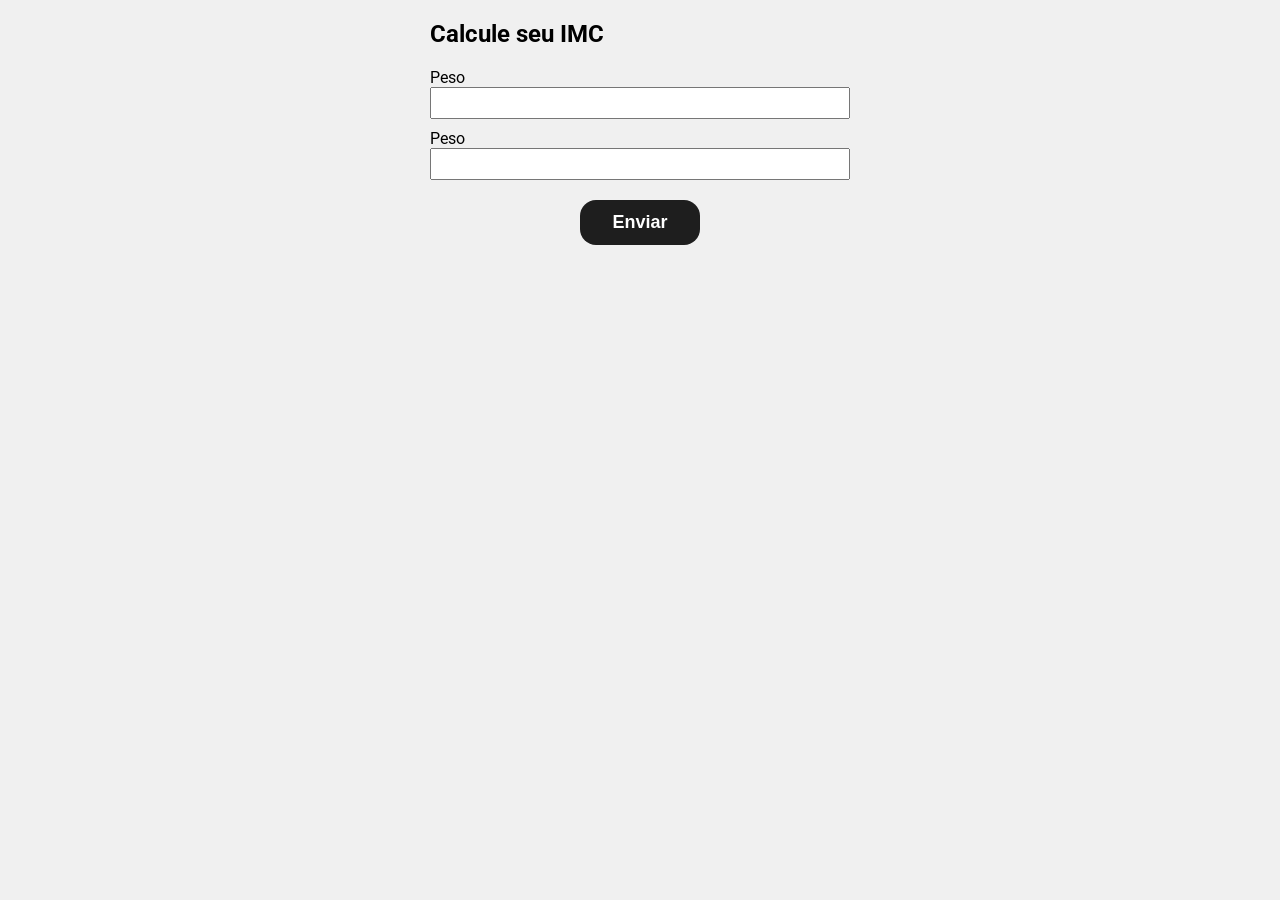
==== section-3/exercicioimc/index.html @ 1f23d169 "calculadora de imc" ====
<!DOCTYPE html>
<html lang="pt-br">
  <head>
    <meta charset="UTF-8" />
    <meta name="viewport" content="width=device-width, initial-scale=1.0" />
    <link rel="stylesheet" href="./assets/css/style.css" />
    <title>Calcule seu IMC</title>
  </head>
  <body>
    <section class="container">
      <h1>Calcule seu IMC</h1>
      <form action="" class="formulario" method="POST">
        <div>
          <label for="peso">Peso</label>
          <input type="text" id="peso" name="peso" />
        </div>
        <div>
          <label for="altura">Peso</label>
          <input type="text" id="altura" name="altura" />
        </div>
        <button type="submit">Enviar</button>
      </form>
      <div class="resultado"></div>
    </section>
    <script src="./assets/js/main.js"></script>
  </body>
</html>
---- section-3/exercicioimc/assets/css/style.css ----
@import url("https://fonts.googleapis.com/css2?family=Roboto:ital,wght@0,100;0,300;0,400;0,500;0,700;0,900;1,100;1,300;1,400;1,500;1,700;1,900&display=swap");

:root {
  --primary-color: #f0f0f0;
}

* {
  box-sizing: border-box;
  outline: 0;
}

body {
  margin: 0;
  padding: 0;
  background-color: var(--primary-color);
  font-family: "Roboto", serif;
  padding-bottom: 32px;
}

.container {
  margin: auto;
  width: 420px;
}

.formulario {
  display: flex;
  flex-direction: column;
}

.formulario > div {
  display: flex;
  flex-direction: column;
  margin-bottom: 10px;
}

.formulario > div > input {
  font-size: 20px;
  height: 32px;
  padding: 0px 8px;
}

.formulario > div > input:focus {
  outline: 1px solid black;
}

.formulario button {
  border: none;
  background-color: #1e1e1e;
  padding: 12px 32px;
  width: fit-content;
  margin: auto;
  color: white;
  font-size: 18px;
  font-weight: bold;
  border-radius: 16px;
  cursor: pointer;
  margin-top: 10px;
}

.resultado-valido {
  background-color: green;
  padding: 10px 20px;
  color: white;
  border-radius: 10px;
}
.resultado-invalido {
  background-color: red;
  padding: 10px 20px;
  color: white;
  border-radius: 10px;
}
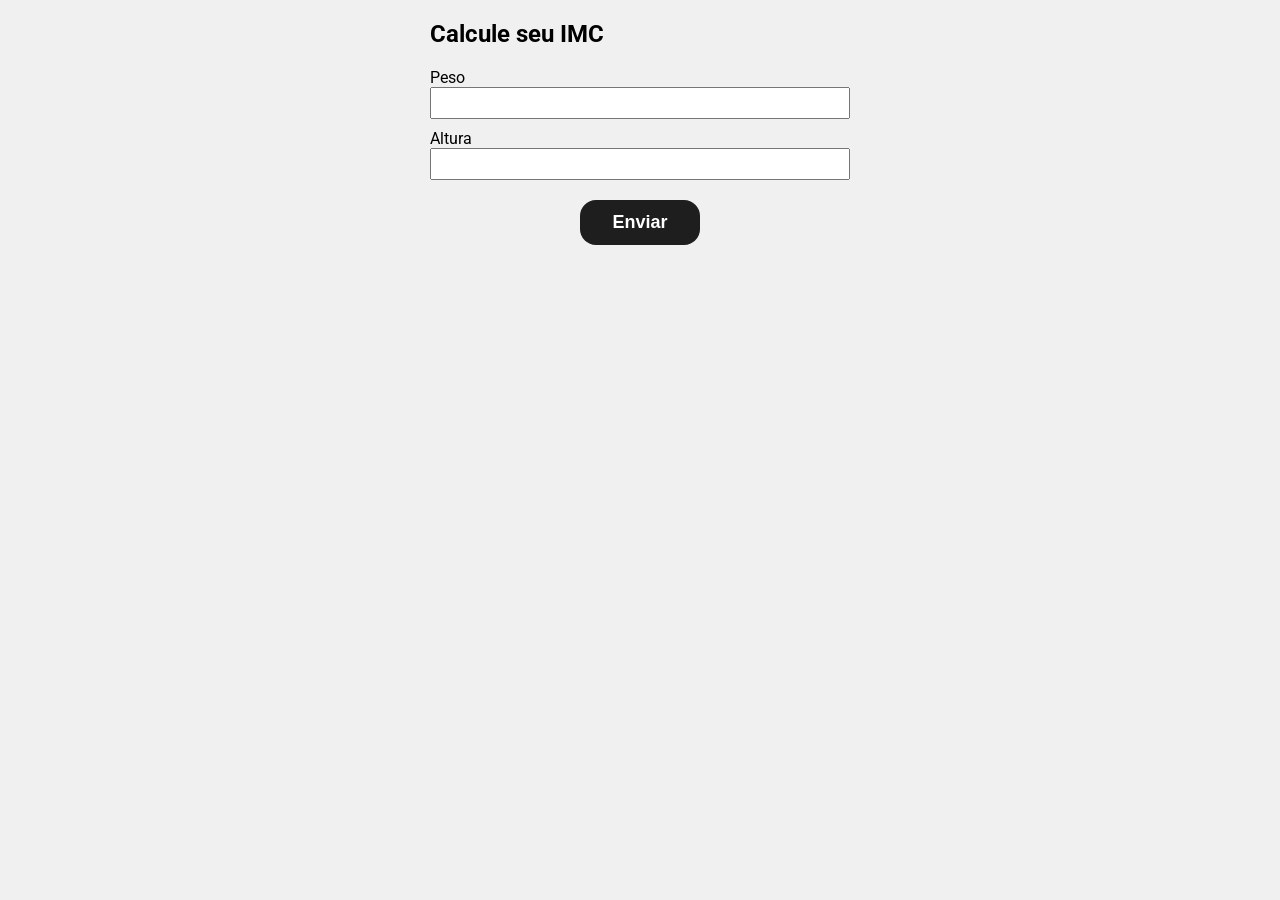
==== commit c13d7a71: "correçãp" ====
--- a/section-3/exercicioimc/index.html
+++ b/section-3/exercicioimc/index.html
@@ -15,7 +15,7 @@
           <input type="text" id="peso" name="peso" />
         </div>
         <div>
-          <label for="altura">Peso</label>
+          <label for="altura">Altura</label>
           <input type="text" id="altura" name="altura" />
         </div>
         <button type="submit">Enviar</button>
